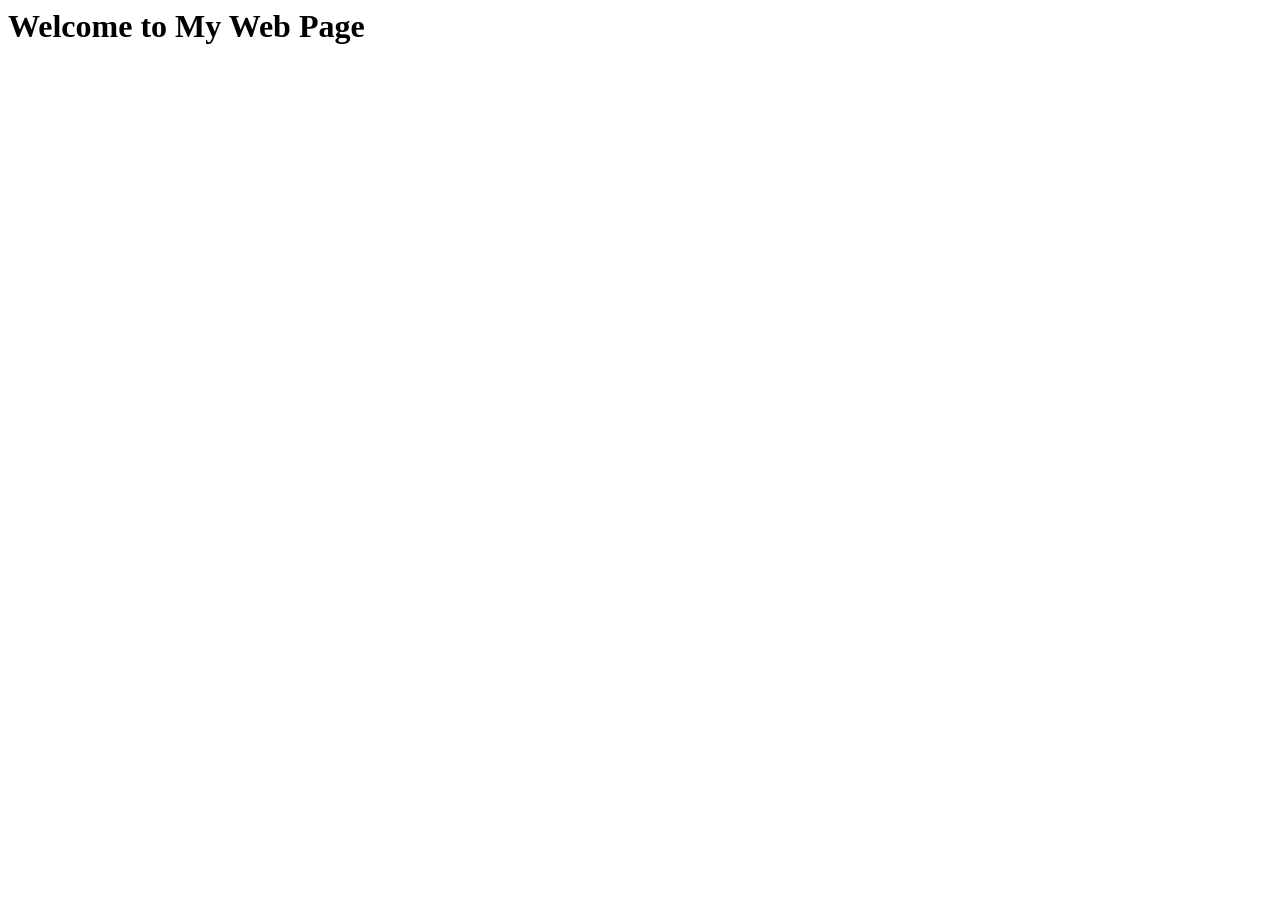
==== index.html @ 2b72beff "Initial Commit - Readme and basic HTML" ====
<html>
    <head>
        <link rel="stylesheet" href="styles.css">
    </head>
    <body>
        <h1 id="title">Welcome to My Web Page</h1>
        <div class="content">
        </div>
    </body>
</html>
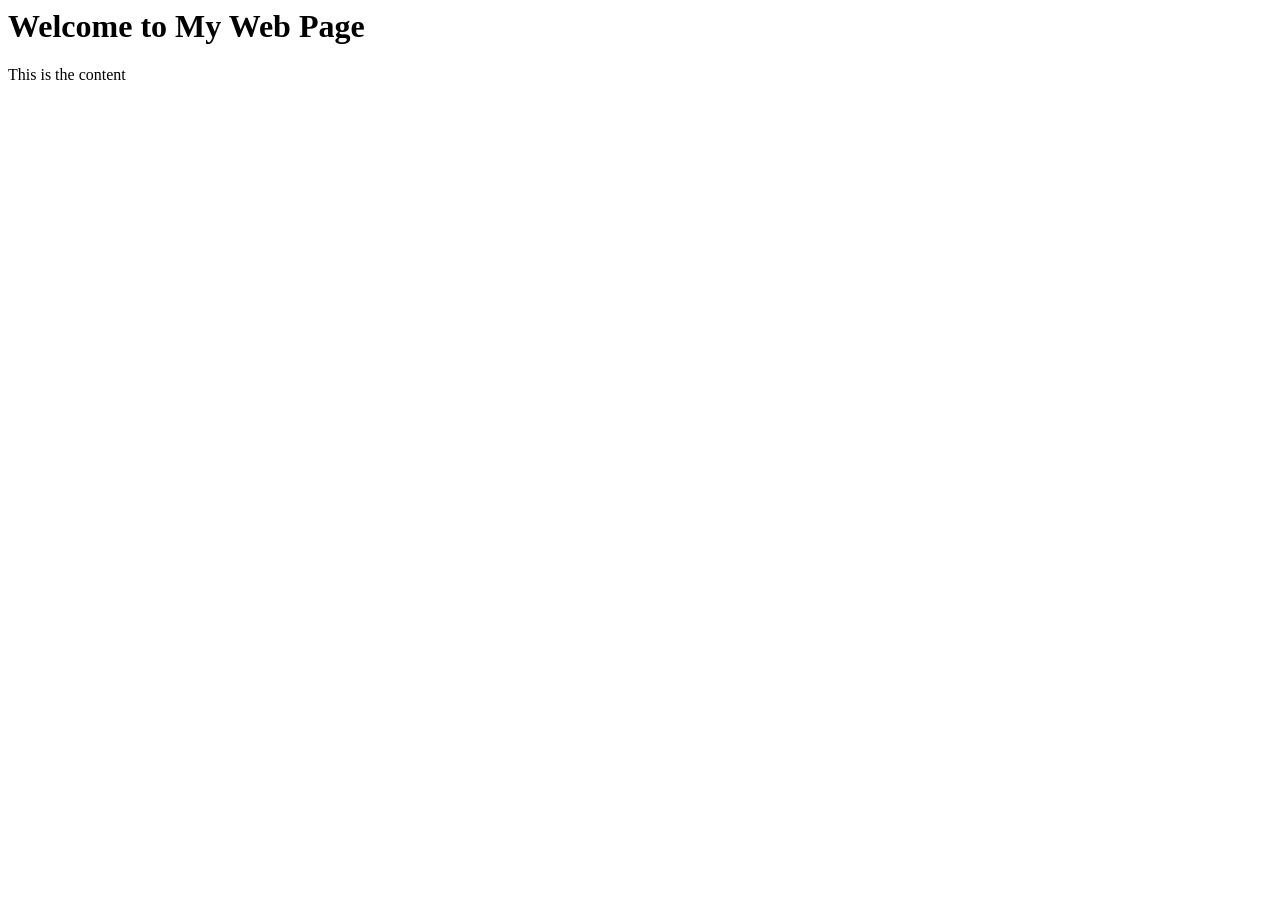
==== commit f22b5ab0: "Added javascript file - app.js" ====
--- a/index.html
+++ b/index.html
@@ -1,10 +1,14 @@
 <html>
-    <head>
-        <link rel="stylesheet" href="styles.css">
-    </head>
-    <body>
-        <h1 id="title">Welcome to My Web Page</h1>
-        <div class="content">
-        </div>
-    </body>
+
+<head>
+    <link rel="stylesheet" href="styles.css">
+</head>
+
+<body>
+    <h1 id="title">Welcome to My Web Page</h1>
+    <div class="content">
+    </div>
+    <script src="app.js"></script>
+</body>
+
 </html>
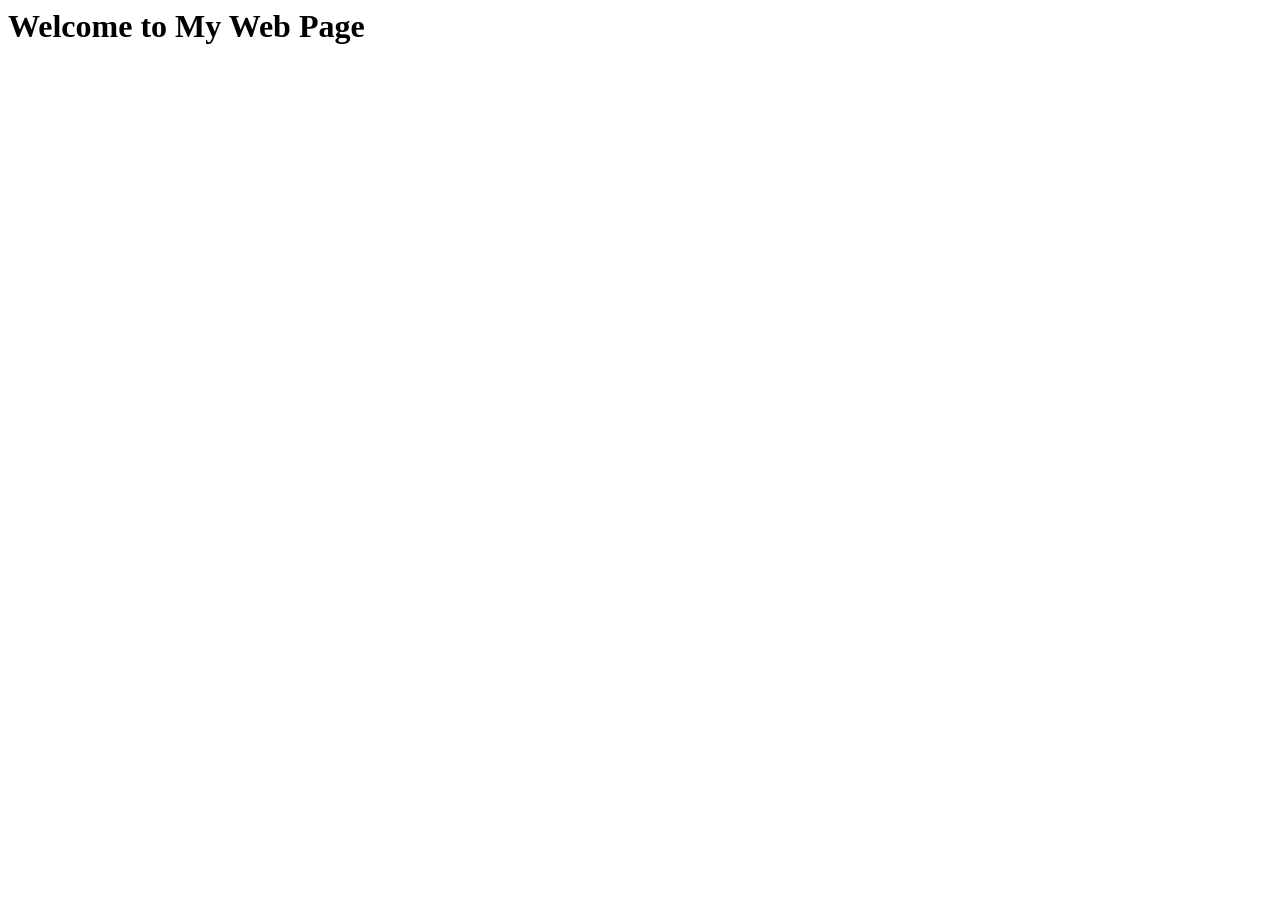
==== commit 513cd4da: "Changed content div class from content to container" ====
--- a/index.html
+++ b/index.html
@@ -1,14 +1,10 @@
 <html>
-
-<head>
-    <link rel="stylesheet" href="styles.css">
-</head>
-
-<body>
-    <h1 id="title">Welcome to My Web Page</h1>
-    <div class="content">
-    </div>
-    <script src="app.js"></script>
-</body>
-
+    <head>
+        <link rel="stylesheet" href="styles.css">
+    </head>
+    <body>
+        <h1 id="title">Welcome to My Web Page</h1>
+        <div class="container">
+        </div>
+    </body>
 </html>
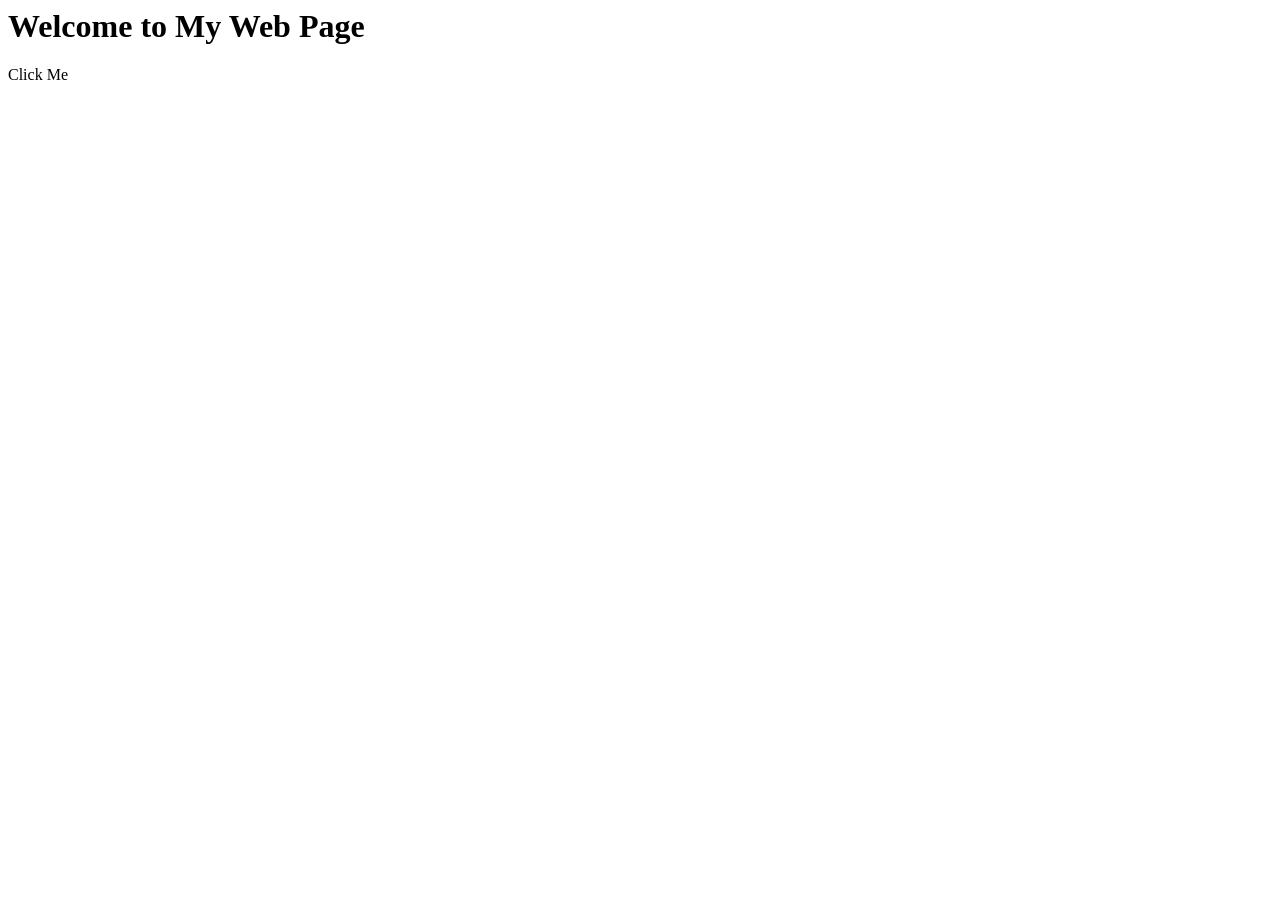
==== commit 16bf6a85: "Changed content to be clickable" ====
--- a/index.html
+++ b/index.html
@@ -4,7 +4,7 @@
     </head>
     <body>
         <h1 id="title">Welcome to My Web Page</h1>
-        <div class="container">
+        <div class="content cliackable"> Click Me
         </div>
     </body>
 </html>
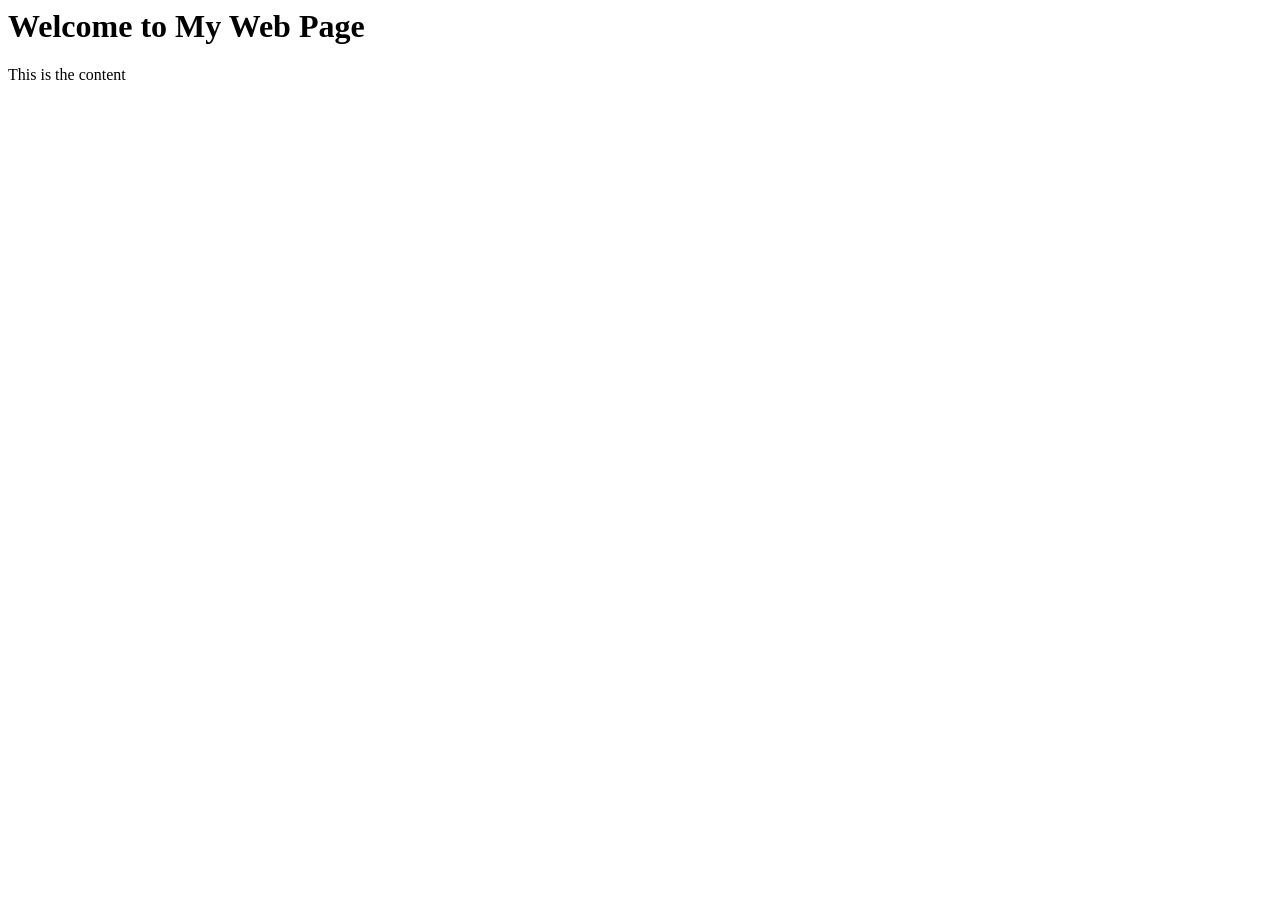
==== commit b20a8cd9: "Merge branch 'Gurmehak_tuli_feature5' into dev # Conflicts: #	index.html" ====
--- a/index.html
+++ b/index.html
@@ -2,9 +2,11 @@
     <head>
         <link rel="stylesheet" href="styles.css">
     </head>
+
     <body>
         <h1 id="title">Welcome to My Web Page</h1>
         <div class="content cliackable"> Click Me
         </div>
+        <script src="app.js"></script>
     </body>
 </html>
